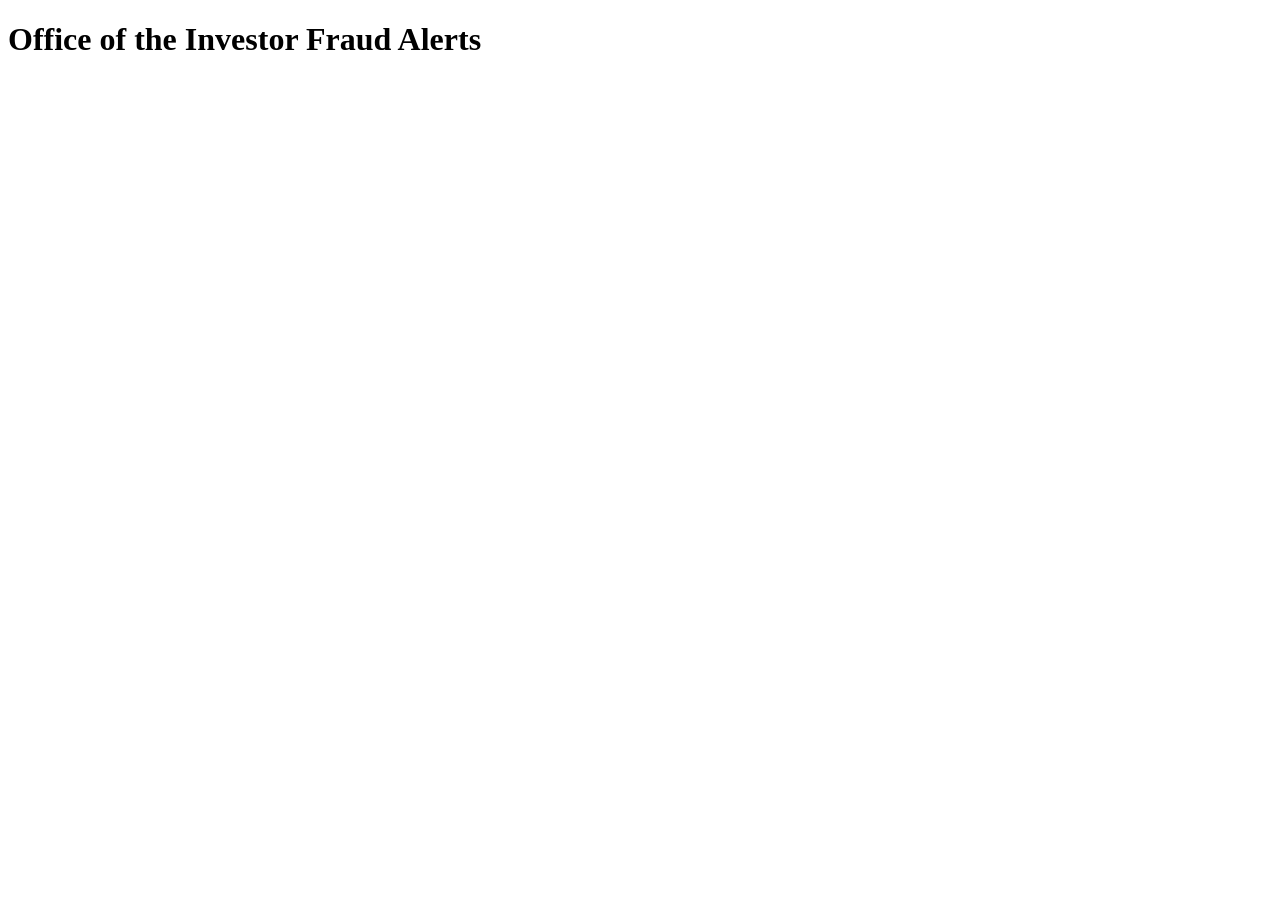
==== index.html @ edfe57e2 "init" ====
<!doctype html>
<html lang="en">
  <head>
    <meta charset="UTF-8" />
    <title>Fraud Alerts</title>
    <link rel="stylesheet" href="styles.css" />
  </head>
  <body>
    <h1>Office of the Investor Fraud Alerts</h1>

    <div id="alertsContainer"></div>

    <script src="app.js"></script>
    <script>
      loadPublishedAlerts()
    </script>
  </body>
</html>
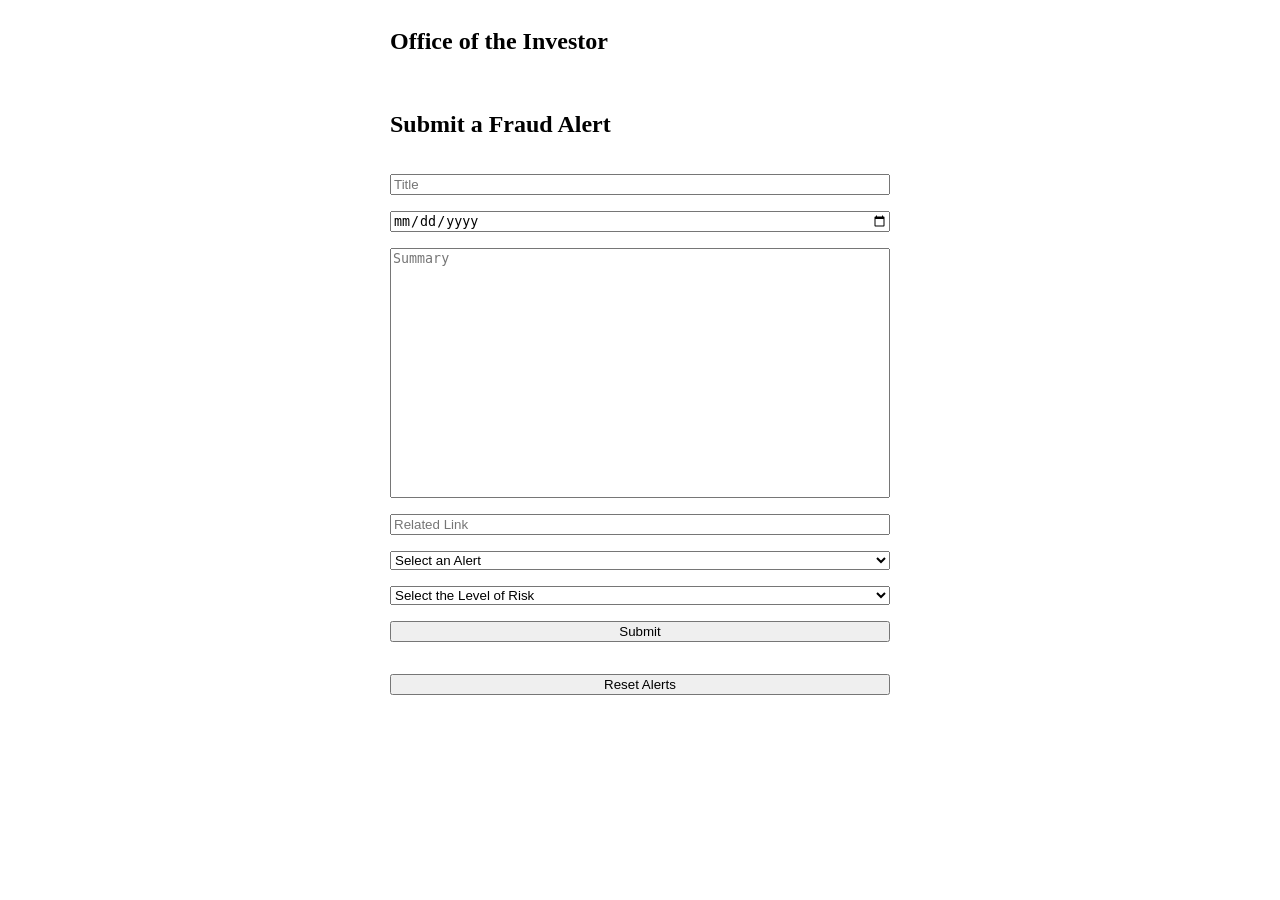
==== commit a12764f3: "updated function to load alerts on main template page, update fillable forms" ====
--- a/index.html
+++ b/index.html
@@ -6,9 +6,33 @@
     <link rel="stylesheet" href="styles.css" />
   </head>
   <body>
-    <h1>Office of the Investor Fraud Alerts</h1>
-
-    <div id="alertsContainer"></div>
+    <section id="main-title">
+      <h1>Office of the Investor</h1>
+      <h2>Submit a Fraud Alert</h2>
+    </section>
+    <form id="alertForm">
+      <input type="text" id="title" placeholder="Title" required />
+      <input type="date" id="date" placeholder="Date" required />
+      <textarea id="summary" placeholder="Summary" required></textarea>
+      <input type="url" id="link" placeholder="Related Link" required />
+      <select id="type">
+        <option value="" disabled selected hidden>Select an Alert</option>
+        <option value="intrusion">Account Intrusion</option>
+        <option value="crypto">Crypto Trading Platform Fraud</option>
+        <option value="impersonating">Impersonating Recovery Scam</option>
+      </select>
+      <select id="risk">
+        <option value="" disabled selected hidden>
+          Select the Level of Risk
+        </option>
+        <option value="low">Low</option>
+        <option value="medium">Medium</option>
+        <option value="high">High</option>
+      </select>
+      <button type="submit">Submit</button>
+      <div id="alertsContainer"></div>
+      <button onclick="resetAlerts()">Reset Alerts</button>
+    </form>
 
     <script src="app.js"></script>
     <script>
--- a/styles.css
+++ b/styles.css
@@ -0,0 +1,14 @@
+#main-title,
+form {
+  display: flex;
+  flex-direction: column;
+  width: 500px;
+  margin: 0 auto 1em auto;
+  gap: 1em;
+}
+
+textarea {
+  resize: none;
+  height: 250px;
+  box-sizing: border-box;
+}
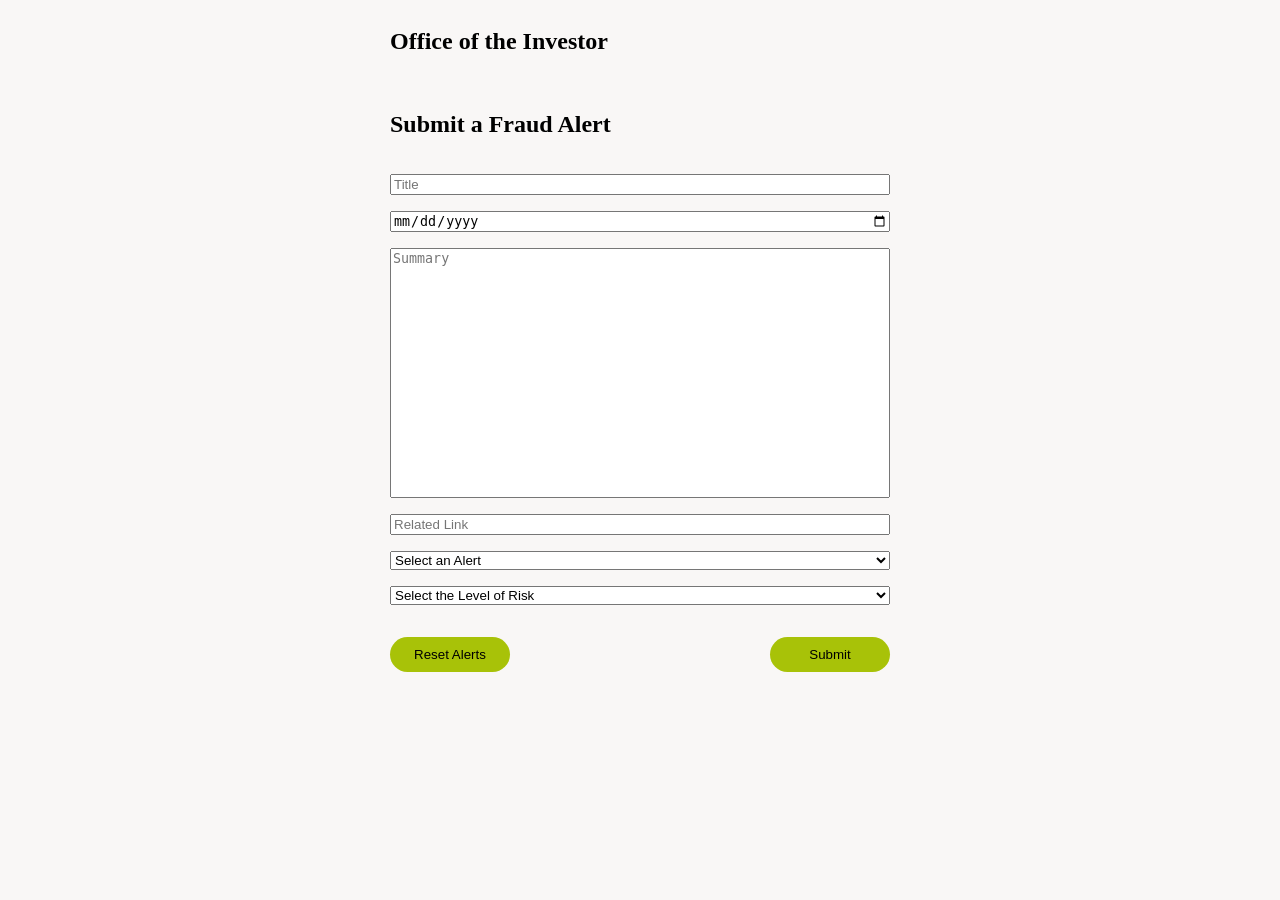
==== commit b84b2516: "updated version with css styling styling added to containers" ====
--- a/index.html
+++ b/index.html
@@ -1,42 +1,42 @@
 <!doctype html>
 <html lang="en">
-  <head>
-    <meta charset="UTF-8" />
-    <title>Fraud Alerts</title>
-    <link rel="stylesheet" href="styles.css" />
-  </head>
-  <body>
-    <section id="main-title">
-      <h1>Office of the Investor</h1>
-      <h2>Submit a Fraud Alert</h2>
-    </section>
-    <form id="alertForm">
-      <input type="text" id="title" placeholder="Title" required />
-      <input type="date" id="date" placeholder="Date" required />
-      <textarea id="summary" placeholder="Summary" required></textarea>
-      <input type="url" id="link" placeholder="Related Link" required />
-      <select id="type">
-        <option value="" disabled selected hidden>Select an Alert</option>
-        <option value="intrusion">Account Intrusion</option>
-        <option value="crypto">Crypto Trading Platform Fraud</option>
-        <option value="impersonating">Impersonating Recovery Scam</option>
-      </select>
-      <select id="risk">
-        <option value="" disabled selected hidden>
-          Select the Level of Risk
-        </option>
-        <option value="low">Low</option>
-        <option value="medium">Medium</option>
-        <option value="high">High</option>
-      </select>
-      <button type="submit">Submit</button>
-      <div id="alertsContainer"></div>
-      <button onclick="resetAlerts()">Reset Alerts</button>
-    </form>
+    <head>
+        <meta charset="UTF-8" />
+        <title>Fraud Alerts</title>
+        <link rel="stylesheet" href="styles.css" />
+    </head>
+    <body>
+        <section id="main-title">
+            <h1>Office of the Investor</h1>
+            <h2>Submit a Fraud Alert</h2>
+        </section>
+        <form id="alertForm">
+            <input type="text" id="title" placeholder="Title" required />
+            <input type="date" id="date" placeholder="Date" required />
+            <textarea id="summary" placeholder="Summary" required></textarea>
+            <input type="url" id="link" placeholder="Related Link" required />
+            <select id="type">
+                <option value="" disabled selected hidden>Select an Alert</option>
+                <option value="intrusion">Account Intrusion</option>
+                <option value="crypto">Crypto Trading Platform Fraud</option>
+                <option value="impersonating">Impersonating Recovery Scam</option>
+            </select>
+            <select id="risk">
+                <option value="" disabled selected hidden>Select the Level of Risk</option>
+                <option value="low">Low</option>
+                <option value="medium">Medium</option>
+                <option value="high">High</option>
+            </select>
 
-    <script src="app.js"></script>
-    <script>
-      loadPublishedAlerts()
-    </script>
-  </body>
+            <div id="ctaContainer">
+                <button onclick="resetAlerts()">Reset Alerts</button>
+                <button type="submit">Submit</button>
+            </div>
+        </form>
+
+        <script src="app.js"></script>
+        <script>
+            setupForm();
+        </script>
+    </body>
 </html>
--- a/styles.css
+++ b/styles.css
@@ -1,3 +1,15 @@
+h3 {
+	margin-top: 0;
+	margin-bottom: 1.6rem;
+}
+
+p {
+	line-height: 1.6;
+	margin-top: 0;
+}
+
+#adminContainer,
+#alertContainer,
 #main-title,
 form {
   display: flex;
@@ -12,3 +24,50 @@
   height: 250px;
   box-sizing: border-box;
 }
+
+body{
+  background: #f9f7f6;
+}
+
+button {
+	box-sizing: border-box;
+	display: inline-flex;
+	align-items: center;
+	justify-content: center;
+	width: 120px;
+	height: 25px;
+  color: rgb(0, 0, 0);
+  background-color: #a8c208;
+	padding: 1.1rem;
+	border-radius: 3.125rem;
+	border: none;
+	outline: none;
+	transition: background-color 0.25s ease;
+}
+
+button:hover {
+	background-color: #a8c208cc;
+	cursor: pointer;
+}
+
+/* Form - Call to Action */
+
+#ctaContainer {
+	width: 100%;
+	display: flex;
+	flex-direction: row;
+	align-items: center;
+	justify-content: space-between;
+	margin-top: 1rem;
+}
+
+/* Admin */
+
+.alertCard,
+#adminContainer {
+	background-color: white;
+	padding: 2rem;
+	border: 0.0625rem solid rgb(220, 214, 209);
+	border-radius: 1rem;
+}
+
